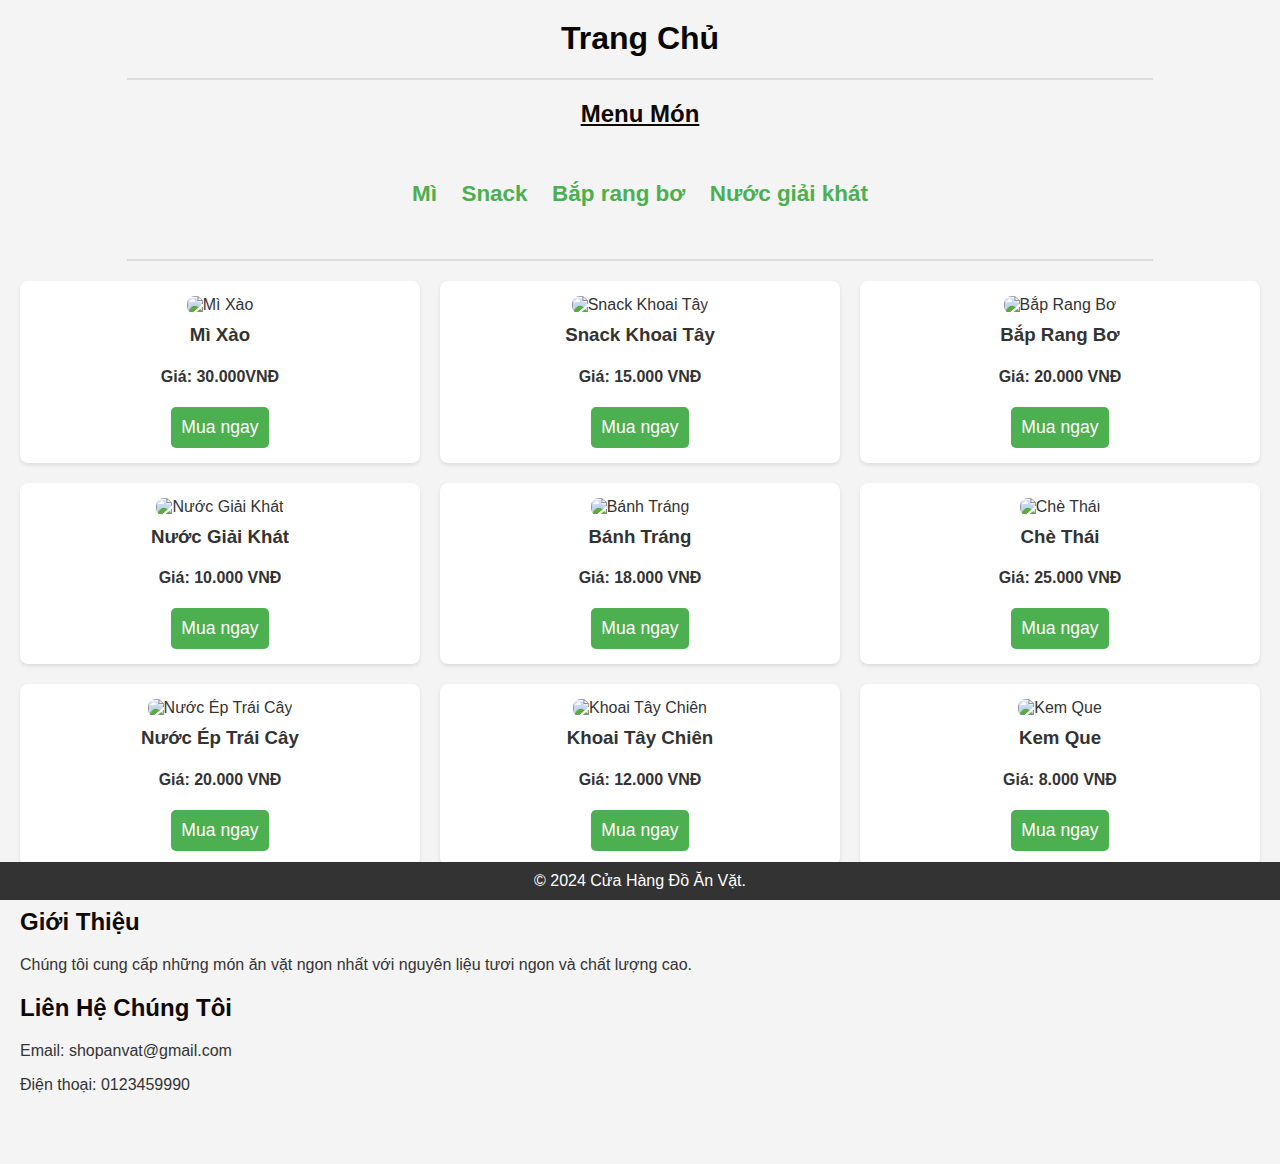
==== index.html @ 439f7be8 "shop an vat" ====
<!DOCTYPE html>
<html lang="vi">
  <head>
    <meta charset="UTF-8" />
    <meta name="viewport" content="width=device-width, initial-scale=1.0" />
    <meta
      name="description"
      content="Shop Ăn Vặt - Cung cấp các món ăn vặt ngon, tươi và chất lượng cao."
    />
    <title>Shop Ăn Vặt</title>
    <link rel="stylesheet" href="main.css" />
  </head>
  <body>
    <h1>Trang Chủ</h1>
    <hr />
    <nav>
      <h2><ins>Menu Món</ins></h2>
      <a href="MÌ.html"><h3>Mì</h3></a>
      <a href="snack.html"><h3>Snack</h3></a>
      <a href="Bắp rang bơ.html"><h3>Bắp rang bơ</h3></a>
      <a href="nước giải khát.html"><h3>Nước giải khát</h3></a>
    </nav>
    <hr />
    <section id="products">
      <div class="product">
        <img
          src="https://www.adcfoods.com/wp-content/uploads/2021/03/review-mon-mi-xao-hai-san.jpg"
          alt="Mì Xào"
        />
        <h3>Mì Xào</h3>
        <h4>Giá: 30.000VNĐ</h4>
        <button><a href="oder.html">Mua ngay</a></button>
      </div>
      <div class="product">
        <img
          src="https://cdn.tgdd.vn/Files/2021/11/09/1396690/top-10-san-pham-banh-snack-khoai-tay-ban-chay-tai-bach-hoa-xanh-202111090144222151.jpg"
          alt="Snack Khoai Tây"
        />
        <h3>Snack Khoai Tây</h3>
        <h4>Giá: 15.000 VNĐ</h2>
        <button><a href="oder.html">Mua ngay</a></button>
      </div>
      <div class="product">
        <img
          src="https://cdn.tgdd.vn/Files/2019/10/18/1210036/cach-lam-bap-rang-bo-bang-noi-don-gian-tai-nha--11-760x367.jpg"
          alt="Bắp Rang Bơ"
        />
        <h3>Bắp Rang Bơ</h3>
        <h4>Giá: 20.000 VNĐ</h4>
        <button><a href="oder.html">Mua ngay</a></button>
      </div>
      <div class="product">
        <img
          src="https://cdn.tgdd.vn//News/1503224//top-x-loai-nuoc-ngot-ngay-tet-duoc-ua-chuong-nhat-1-845x500.jpg"
          alt="Nước Giải Khát"
        />
        <h3>Nước Giải Khát</h3>
        <h4>Giá: 10.000 VNĐ</h4>
        <button><a href="oder.html">Mua ngay</a></button>
      </div>
      <div class="product">
        <img
          src="https://cdn.tgdd.vn/2021/03/CookProduct/thumb-1200x676-45.jpg"
          alt="Bánh Tráng"
        />
        <h3>Bánh Tráng</h3>
        <h4>Giá: 18.000 VNĐ</h4>
        <button><a href="oder.html">Mua ngay</a></button>
      </div>
      <div class="product">
        <img
          src="https://cdn.tgdd.vn/Files/2021/09/08/1381072/cach-lam-che-thai-sau-rieng-thom-ngon-an-la-ghien-202109081353585993.jpg"
          alt="Chè Thái"
        />
        <h3>Chè Thái</h3>
        <h4>Giá: 25.000 VNĐ</h4>
        <button><a href="oder.html">Mua ngay</a></button>
      </div>
      <div class="product">
        <img
          src="https://vov.vn/sites/default/files/styles/large/public/2023-03/1_5_1.jpg"
          alt="Nước Ép Trái Cây"
        />
        <h3>Nước Ép Trái Cây</h3>
        <h4>Giá: 20.000 VNĐ</h4>
        <button><a href="oder.html">Mua ngay</a></button>
      </div>
      <div class="product">
        <img
          src="https://cdn.tgdd.vn/Files/2015/03/01/615221/bi-quyet-lam-moi-khoai-tay-chien-cu-5-760x367.jpg"
          alt="Khoai Tây Chiên"
        />
        <h3>Khoai Tây Chiên</h3>
        <h4>Giá: 12.000 VNĐ</h4>
        <button><a href="oder.html">Mua ngay</a></button>
      </div>
      <div class="product">
        <img
          src="https://encrypted-tbn0.gstatic.com/images?q=tbn:ANd9GcSq3AQq5uvQg6FY5hc10qBtQNAmV4W8S05GgQ&s"
          alt="Kem Que"
        />
        <h3>Kem Que</h3>
        <h4>Giá: 8.000 VNĐ</h4>
        <button><a href="oder.html">Mua ngay</a></button>
      </div>
    </section>
    <hr />
    <section id="about">
      <h2>Giới Thiệu</h2>
      <p>
        Chúng tôi cung cấp những món ăn vặt ngon nhất với nguyên liệu tươi ngon
        và chất lượng cao.
      </p>
      <section id="contact">
        <h2>Liên Hệ Chúng Tôi</h2>
        <p>Email: shopanvat@gmail.com</p>
        <p>Điện thoại: 0123459990</p>
        <br /><br /><br />
      </section>
    </section>
    <footer>
      <p>&copy; 2024 Cửa Hàng Đồ Ăn Vặt.</p>
    </footer>
  </body>
</html>
---- main.css ----
body {
  font-family: Arial, sans-serif;
  margin: 0;
  padding: 0;
  background-color: #f4f4f4;
  color: #333;
}
h1 {
  color: #000;
}
h2 {
  color: #333;
}
h1 {
  text-align: center;
  margin-top: 2px;
}
h1,
h2 {
  text-align: center;
  margin-top: 20px;
  color: #080604;
}
#contact h2,
#about h2 {
  text-align: left;
  margin-left: 20px;
}
#contact p,
#about p {
  text-align: left;
  margin-left: 20px;
}
hr {
  border: 1px solid #ddd;
  width: 80%;
  margin: 20px auto;
}

nav {
  text-align: center;
  margin: 20px 0;
}

nav a {
  text-decoration: none;
  color: #4caf50;
  font-size: 1.2em;
  margin: 10px;
  display: inline-block;
}

nav a:hover {
  text-decoration: underline;
}
#products {
  display: grid;
  grid-template-columns: repeat(3, 1fr);
  gap: 20px;
  margin: 20px;
}
.product {
  background-color: #fff;
  padding: 15px;
  border-radius: 8px;
  box-shadow: 0 2px 4px rgba(0, 0, 0, 0.1);
  text-align: center;
  transition: transform 0.3s ease-in-out;
}

.product:hover {
  transform: scale(1.05);
}
.product img {
  width: 80%;
  height: auto;
  border-radius: 8px;
  transition: transform 0.3s ease-in-out;
}
.product h3 {
  margin: 10px 0;
}

.product p {
  color: #555;
  margin-bottom: 15px;
}
h2 {
  text-align: center;
  color: #0f0905;
  margin: 20px 0;
}
.product button {
  background-color: #4caf50;
  color: white;
  border: none;
  padding: 10px;
  border-radius: 5px;
  cursor: pointer;
  font-size: 1.1em;
}

.product button a {
  color: #fff;
  text-decoration: none;
}

.product button:hover {
  background-color: #45a049;
}

.product button:active {
  transform: scale(0.98);
}

/* Footer */
footer {
  background-color: #333;
  color: white;
  text-align: center;
  padding: 10px 0;
  position: fixed;
  bottom: 0;
  width: 100%;
}

footer p {
  margin: 0;
}
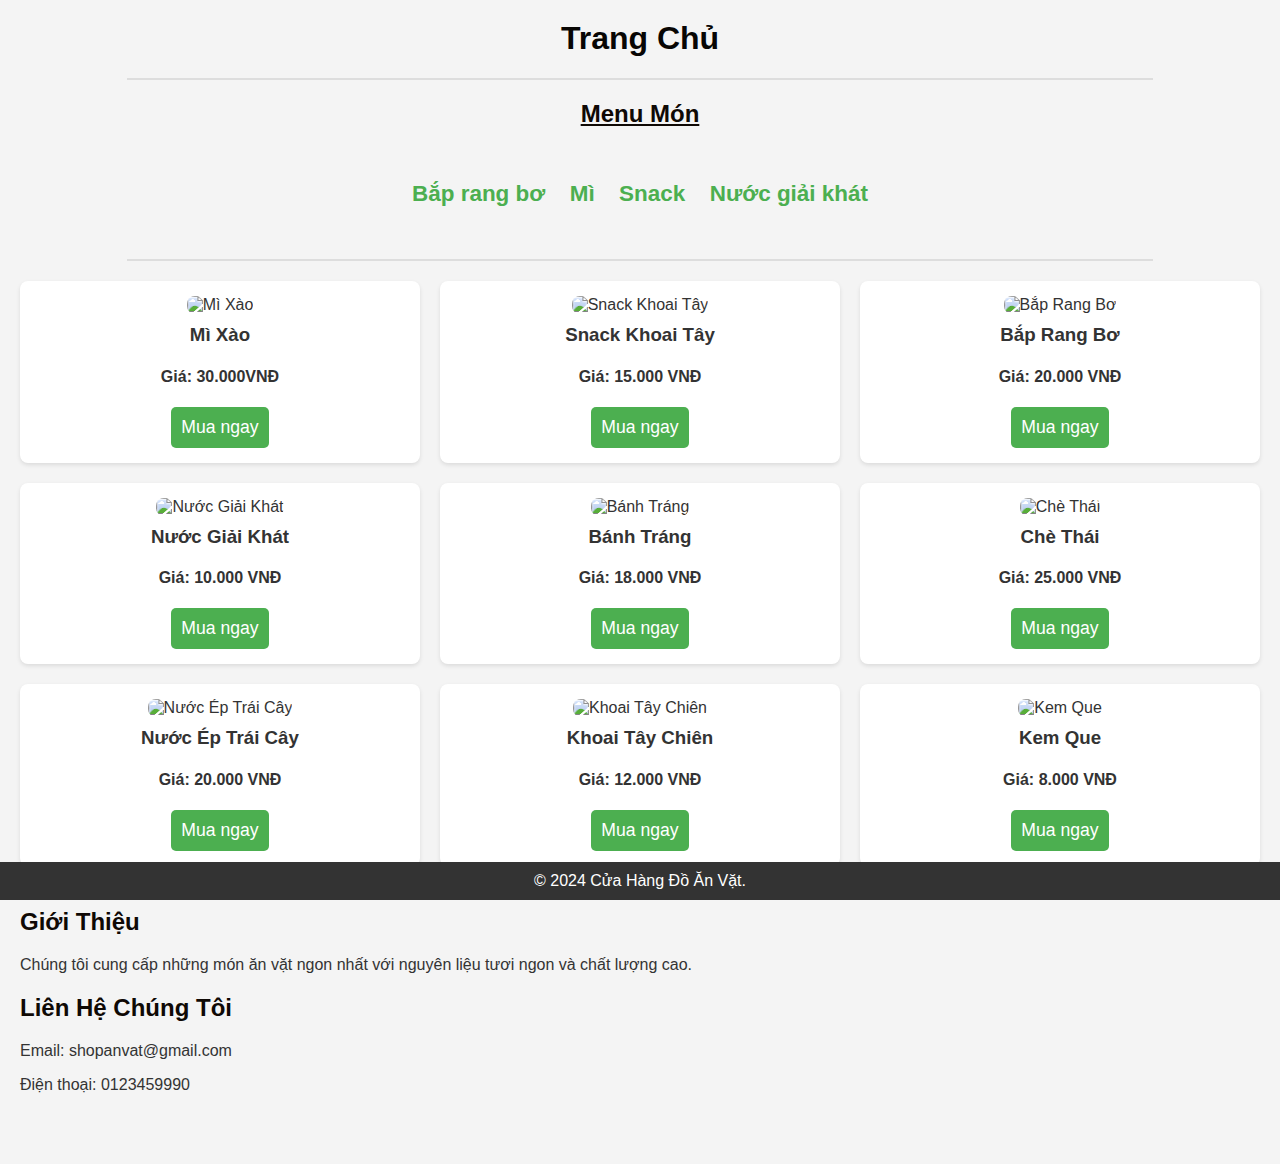
==== commit f35732f5: "Update index.html" ====
--- a/index.html
+++ b/index.html
@@ -14,10 +14,10 @@
     <h1>Trang Chủ</h1>
     <hr />
     <nav>
-      <h2><ins>Menu Món</ins></h2>
+      <h2><ins>Menu Món</ins></h2> 
+      <a href="Bắp rang bơ.html"><h3>Bắp rang bơ</h3></a>
       <a href="MÌ.html"><h3>Mì</h3></a>
       <a href="snack.html"><h3>Snack</h3></a>
-      <a href="Bắp rang bơ.html"><h3>Bắp rang bơ</h3></a>
       <a href="nước giải khát.html"><h3>Nước giải khát</h3></a>
     </nav>
     <hr />
--- a/main.css
+++ b/main.css
@@ -1,129 +1,129 @@
-body {
-  font-family: Arial, sans-serif;
-  margin: 0;
-  padding: 0;
-  background-color: #f4f4f4;
-  color: #333;
-}
-h1 {
-  color: #000;
-}
-h2 {
-  color: #333;
-}
-h1 {
-  text-align: center;
-  margin-top: 2px;
-}
-h1,
-h2 {
-  text-align: center;
-  margin-top: 20px;
-  color: #080604;
-}
-#contact h2,
-#about h2 {
-  text-align: left;
-  margin-left: 20px;
-}
-#contact p,
-#about p {
-  text-align: left;
-  margin-left: 20px;
-}
-hr {
-  border: 1px solid #ddd;
-  width: 80%;
-  margin: 20px auto;
-}
-
-nav {
-  text-align: center;
-  margin: 20px 0;
-}
-
-nav a {
-  text-decoration: none;
-  color: #4caf50;
-  font-size: 1.2em;
-  margin: 10px;
-  display: inline-block;
-}
-
-nav a:hover {
-  text-decoration: underline;
-}
-#products {
-  display: grid;
-  grid-template-columns: repeat(3, 1fr);
-  gap: 20px;
-  margin: 20px;
-}
-.product {
-  background-color: #fff;
-  padding: 15px;
-  border-radius: 8px;
-  box-shadow: 0 2px 4px rgba(0, 0, 0, 0.1);
-  text-align: center;
-  transition: transform 0.3s ease-in-out;
-}
-
-.product:hover {
-  transform: scale(1.05);
-}
-.product img {
-  width: 80%;
-  height: auto;
-  border-radius: 8px;
-  transition: transform 0.3s ease-in-out;
-}
-.product h3 {
-  margin: 10px 0;
-}
-
-.product p {
-  color: #555;
-  margin-bottom: 15px;
-}
-h2 {
-  text-align: center;
-  color: #0f0905;
-  margin: 20px 0;
-}
-.product button {
-  background-color: #4caf50;
-  color: white;
-  border: none;
-  padding: 10px;
-  border-radius: 5px;
-  cursor: pointer;
-  font-size: 1.1em;
-}
-
-.product button a {
-  color: #fff;
-  text-decoration: none;
-}
-
-.product button:hover {
-  background-color: #45a049;
-}
-
-.product button:active {
-  transform: scale(0.98);
-}
-
-/* Footer */
-footer {
-  background-color: #333;
-  color: white;
-  text-align: center;
-  padding: 10px 0;
-  position: fixed;
-  bottom: 0;
-  width: 100%;
-}
-
-footer p {
-  margin: 0;
-}
+body {
+  font-family: Arial, sans-serif;
+  margin: 0;
+  padding: 0;
+  background-color: #f4f4f4;
+  color: #333;
+}
+h1 {
+  color: #000;
+}
+h2 {
+  color: #333;
+}
+h1 {
+  text-align: center;
+  margin-top: 2px;
+}
+h1,
+h2 {
+  text-align: center;
+  margin-top: 20px;
+  color: #080604;
+}
+#contact h2,
+#about h2 {
+  text-align: left;
+  margin-left: 20px;
+}
+#contact p,
+#about p {
+  text-align: left;
+  margin-left: 20px;
+}
+hr {
+  border: 1px solid #ddd;
+  width: 80%;
+  margin: 20px auto;
+}
+
+nav {
+  text-align: center;
+  margin: 20px 0;
+}
+
+nav a {
+  text-decoration: none;
+  color: #4caf50;
+  font-size: 1.2em;
+  margin: 10px;
+  display: inline-block;
+}
+
+nav a:hover {
+  text-decoration: underline;
+}
+#products {
+  display: grid;
+  grid-template-columns: repeat(3, 1fr);
+  gap: 20px;
+  margin: 20px;
+}
+.product {
+  background-color: #fff;
+  padding: 15px;
+  border-radius: 8px;
+  box-shadow: 0 2px 4px rgba(0, 0, 0, 0.1);
+  text-align: center;
+  transition: transform 0.3s ease-in-out;
+}
+
+.product:hover {
+  transform: scale(1.05);
+}
+.product img {
+  width: 80%;
+  height: auto;
+  border-radius: 8px;
+  transition: transform 0.3s ease-in-out;
+}
+.product h3 {
+  margin: 10px 0;
+}
+
+.product p {
+  color: #555;
+  margin-bottom: 15px;
+}
+h2 {
+  text-align: center;
+  color: #0f0905;
+  margin: 20px 0;
+}
+.product button {
+  background-color: #4caf50;
+  color: white;
+  border: none;
+  padding: 10px;
+  border-radius: 5px;
+  cursor: pointer;
+  font-size: 1.1em;
+}
+
+.product button a {
+  color: #fff;
+  text-decoration: none;
+}
+
+.product button:hover {
+  background-color: #45a049;
+}
+
+.product button:active {
+  transform: scale(0.98);
+}
+
+/* Footer */
+footer {
+  background-color: #333;
+  color: white;
+  text-align: center;
+  padding: 10px 0;
+  position: fixed;
+  bottom: 0;
+  width: 100%;
+}
+
+footer p {
+  margin: 0;
+}
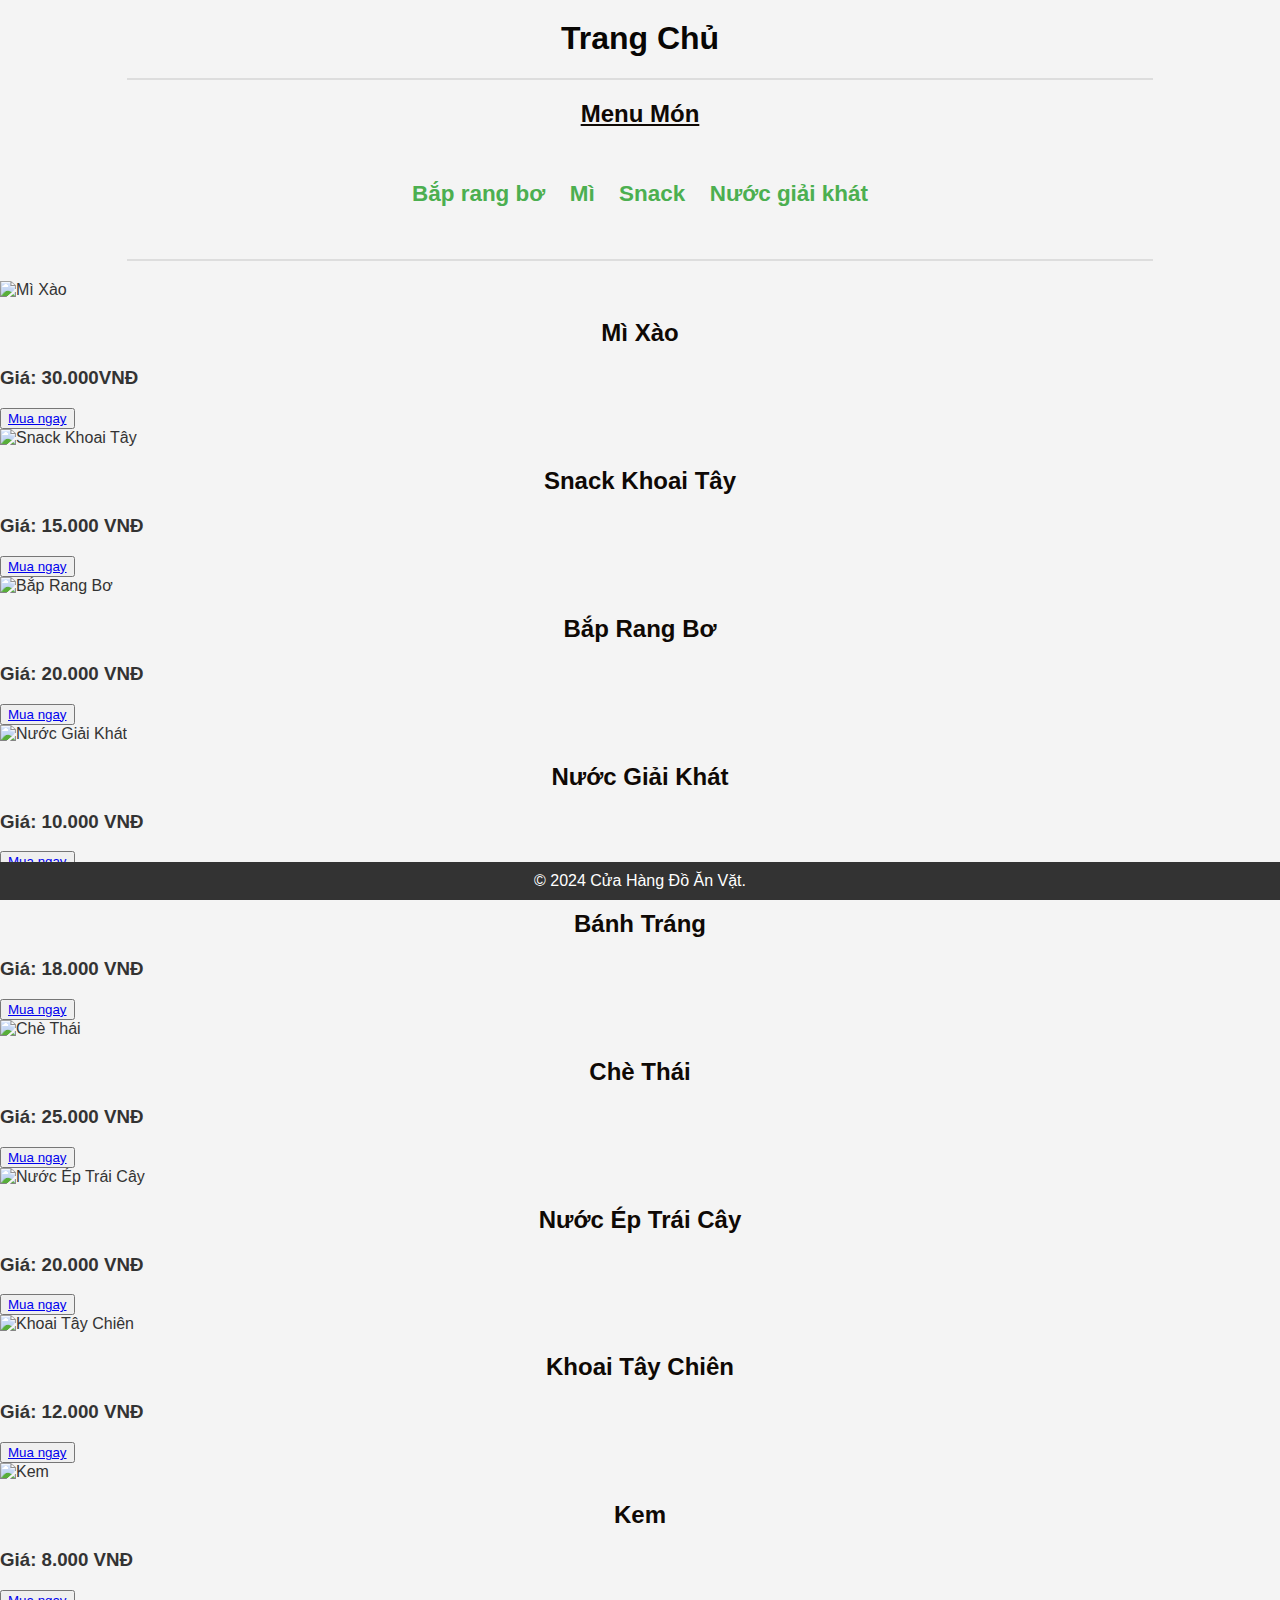
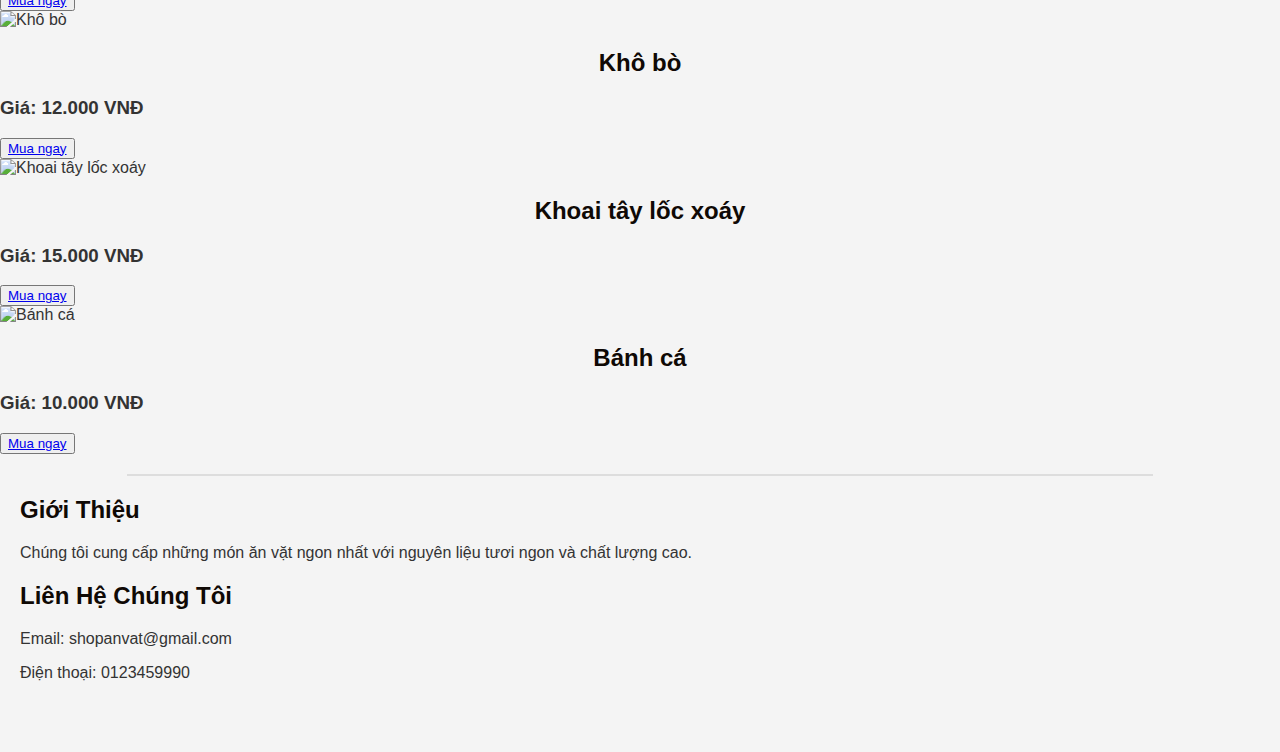
==== commit 5e3c1879: "Update index.html" ====
--- a/index.html
+++ b/index.html
@@ -14,94 +14,122 @@
     <h1>Trang Chủ</h1>
     <hr />
     <nav>
-      <h2><ins>Menu Món</ins></h2> 
+      <h2><ins>Menu Món</ins></h2>
       <a href="Bắp rang bơ.html"><h3>Bắp rang bơ</h3></a>
-      <a href="MÌ.html"><h3>Mì</h3></a>
+      <a href="MÌ.html"><h3>Mì</h3></a>      
       <a href="snack.html"><h3>Snack</h3></a>
+
       <a href="nước giải khát.html"><h3>Nước giải khát</h3></a>
     </nav>
     <hr />
-    <section id="products">
-      <div class="product">
+    <section id="sảnphẩm">
+      <div class="sanpham">
         <img
-          src="https://www.adcfoods.com/wp-content/uploads/2021/03/review-mon-mi-xao-hai-san.jpg"
+          src="https://file.hstatic.net/200000079633/file/mi-xao-bo-1_6ac07be125f044b5a61fb8238ababf39.png"
           alt="Mì Xào"
         />
-        <h3>Mì Xào</h3>
-        <h4>Giá: 30.000VNĐ</h4>
-        <button><a href="oder.html">Mua ngay</a></button>
+        <h2>Mì Xào</h2>
+        <h3>Giá: 30.000VNĐ</h3>
+        <button><a href="order.html">Mua ngay</a></button>
       </div>
-      <div class="product">
+      <div class="sanpham">
         <img
-          src="https://cdn.tgdd.vn/Files/2021/11/09/1396690/top-10-san-pham-banh-snack-khoai-tay-ban-chay-tai-bach-hoa-xanh-202111090144222151.jpg"
+          src="https://www.newviet.net/wp-content/uploads/2022/06/image-10.png.webp"
           alt="Snack Khoai Tây"
         />
-        <h3>Snack Khoai Tây</h3>
-        <h4>Giá: 15.000 VNĐ</h2>
-        <button><a href="oder.html">Mua ngay</a></button>
+        <h2>Snack Khoai Tây</h2>
+        <h3>Giá: 15.000 VNĐ</h2>
+        <button><a href="order.html">Mua ngay</a></button>
       </div>
-      <div class="product">
+      <div class="sanpham">
         <img
-          src="https://cdn.tgdd.vn/Files/2019/10/18/1210036/cach-lam-bap-rang-bo-bang-noi-don-gian-tai-nha--11-760x367.jpg"
+          src="https://cokhiviendong.com/wp-content/uploads/2019/04/58616191_23843330895830661_7051749903852109824_n.png"
           alt="Bắp Rang Bơ"
         />
-        <h3>Bắp Rang Bơ</h3>
-        <h4>Giá: 20.000 VNĐ</h4>
-        <button><a href="oder.html">Mua ngay</a></button>
+        <h2>Bắp Rang Bơ</h2>
+        <h3>Giá: 20.000 VNĐ</h3>
+        <button><a href="order.html">Mua ngay</a></button>
       </div>
-      <div class="product">
+      <div class="sanpham">
         <img
-          src="https://cdn.tgdd.vn//News/1503224//top-x-loai-nuoc-ngot-ngay-tet-duoc-ua-chuong-nhat-1-845x500.jpg"
+          src="https://brothergroup.vn/wp-content/uploads/2022/01/tong-quan-thi-truong-nghanh-nuoc-giai-khat-viet-nam-2.jpg"
           alt="Nước Giải Khát"
         />
-        <h3>Nước Giải Khát</h3>
-        <h4>Giá: 10.000 VNĐ</h4>
-        <button><a href="oder.html">Mua ngay</a></button>
+        <h2>Nước Giải Khát</h2>
+        <h3>Giá: 10.000 VNĐ</h3>
+        <button><a href="order.html">Mua ngay</a></button>
       </div>
-      <div class="product">
+      <div class="sanpham">
         <img
-          src="https://cdn.tgdd.vn/2021/03/CookProduct/thumb-1200x676-45.jpg"
+          src="https://cdn2.fptshop.com.vn/unsafe/1920x0/filters:quality(100)/2023_10_16_638330842659029064_cach-lam-banh-trang-tron.jpg"
           alt="Bánh Tráng"
         />
-        <h3>Bánh Tráng</h3>
-        <h4>Giá: 18.000 VNĐ</h4>
-        <button><a href="oder.html">Mua ngay</a></button>
+        <h2>Bánh Tráng</h2>
+        <h3>Giá: 18.000 VNĐ</h3>
+        <button><a href="order.html">Mua ngay</a></button>
       </div>
-      <div class="product">
+      <div class="sanpham">
         <img
-          src="https://cdn.tgdd.vn/Files/2021/09/08/1381072/cach-lam-che-thai-sau-rieng-thom-ngon-an-la-ghien-202109081353585993.jpg"
+          src="https://adventurejourney.vn/upload/image/ourblogs/che-thai-vietnamese.png"
           alt="Chè Thái"
         />
-        <h3>Chè Thái</h3>
-        <h4>Giá: 25.000 VNĐ</h4>
-        <button><a href="oder.html">Mua ngay</a></button>
+        <h2>Chè Thái</h2>
+        <h3>Giá: 25.000 VNĐ</h3>
+        <button><a href="order.html">Mua ngay</a></button>
       </div>
-      <div class="product">
+      <div class="sanpham">
         <img
-          src="https://vov.vn/sites/default/files/styles/large/public/2023-03/1_5_1.jpg"
+          src="https://imagev3.vietnamplus.vn/w1000/Uploaded/2024/hotnnz/2023_12_13/nuoc-ep-trai-cay1-4556.jpeg.webp"
           alt="Nước Ép Trái Cây"
         />
-        <h3>Nước Ép Trái Cây</h3>
-        <h4>Giá: 20.000 VNĐ</h4>
-        <button><a href="oder.html">Mua ngay</a></button>
+        <h2>Nước Ép Trái Cây</h2>
+        <h3>Giá: 20.000 VNĐ</h3>
+        <button><a href="order.html">Mua ngay</a></button>
       </div>
-      <div class="product">
+      <div class="sanpham">
         <img
-          src="https://cdn.tgdd.vn/Files/2015/03/01/615221/bi-quyet-lam-moi-khoai-tay-chien-cu-5-760x367.jpg"
+          src="https://www.newviet.net/wp-content/uploads/2022/06/image-10.png.webp"
           alt="Khoai Tây Chiên"
         />
-        <h3>Khoai Tây Chiên</h3>
-        <h4>Giá: 12.000 VNĐ</h4>
-        <button><a href="oder.html">Mua ngay</a></button>
+        <h2>Khoai Tây Chiên</h2>
+        <h3>Giá: 12.000 VNĐ</h3>
+        <button><a href="order.html">Mua ngay</a></button>
       </div>
-      <div class="product">
+      <div class="sanpham">
         <img
-          src="https://encrypted-tbn0.gstatic.com/images?q=tbn:ANd9GcSq3AQq5uvQg6FY5hc10qBtQNAmV4W8S05GgQ&s"
-          alt="Kem Que"
+          src="https://kemducphat.com/wp-content/uploads/2022/11/mua-kem-tuoi-o-dau2.jpg"
+          alt="Kem"
         />
-        <h3>Kem Que</h3>
-        <h4>Giá: 8.000 VNĐ</h4>
-        <button><a href="oder.html">Mua ngay</a></button>
+        <h2>Kem </h2>
+        <h3>Giá: 8.000 VNĐ</h3>
+        <button><a href="order.html">Mua ngay</a></button>
+      </div>
+      <div class="sanpham">
+        <img
+          src="https://dienmaythucpham.com/wp-content/uploads/2022/06/cach-lam-kho-bo-mieng-min.jpg"
+          alt="Khô bò"
+        />
+        <h2>Khô bò</h2>
+        <h3>Giá: 12.000 VNĐ</h3>
+        <button><a href="order.html">Mua ngay</a></button>
+      </div>
+      <div class="sanpham">
+        <img
+          src="https://bizweb.dktcdn.net/thumb/grande/100/025/760/files/ctl10-15438455867571542542541.jpg?v=1545184505288"
+          alt="Khoai tây lốc xoáy"
+        />
+        <h2>Khoai tây lốc xoáy</h2>
+        <h3>Giá: 15.000 VNĐ</h3>
+        <button><a href="order.html">Mua ngay</a></button>
+      </div>
+      <div class="sanpham">
+        <img
+          src="https://mia.vn/media/uploads/blog-du-lich/quan-11-1694545764.jpg"
+          alt="Bánh cá"
+        />
+        <h2>Bánh cá</h2>
+        <h3>Giá: 10.000 VNĐ</h3>
+        <button><a href="order.html">Mua ngay</a></button>
       </div>
     </section>
     <hr />
@@ -123,3 +151,4 @@
     </footer>
   </body>
 </html>
+
